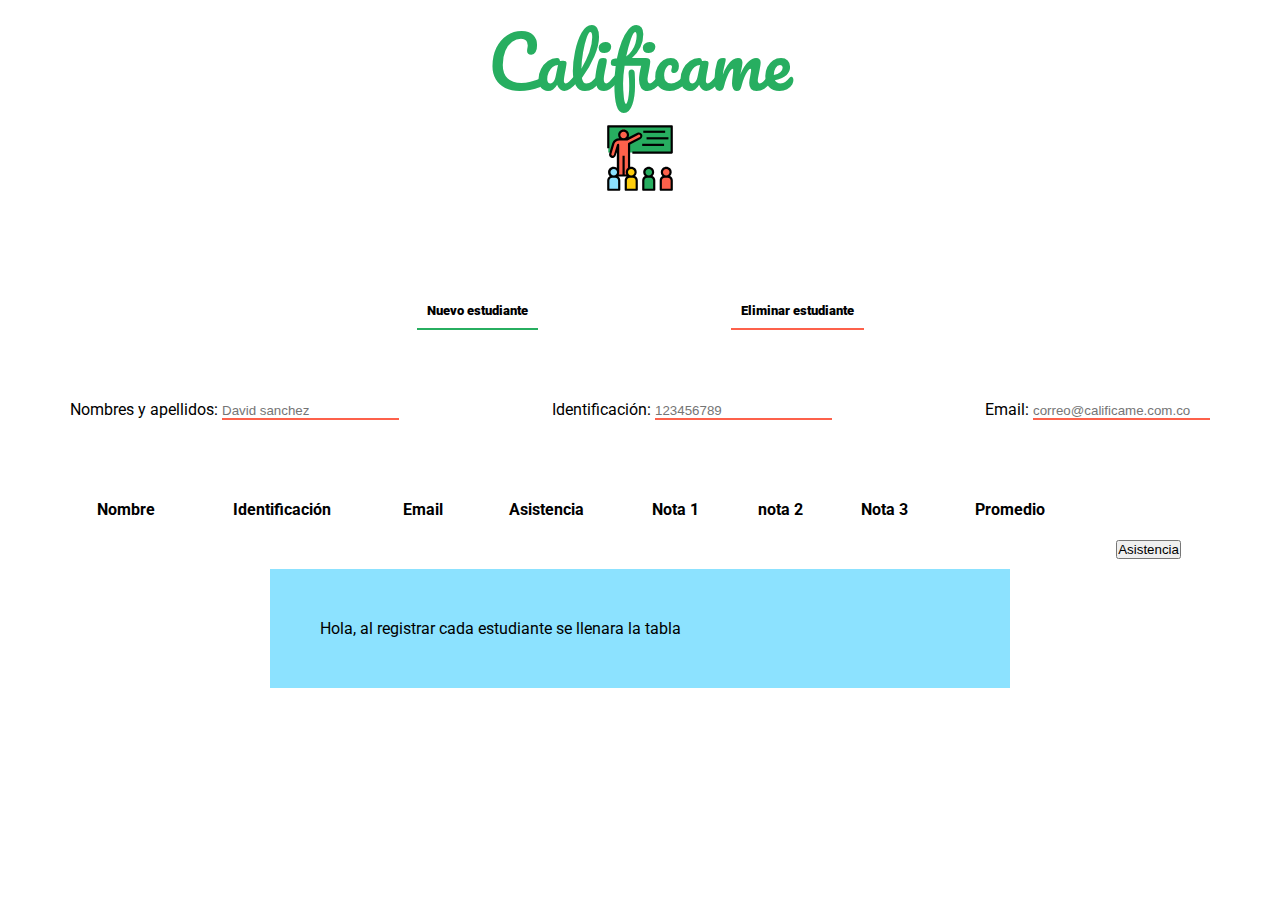
==== notas.html @ 19028aea "Merge pull request #3 from diegomez-ang/eventos" ====
<!DOCTYPE html>
<html lang="en">

<head>
    <meta charset="UTF-8">
    <meta name="viewport" content="width=device-width, initial-scale=1.0">
    <title>Calificame</title>
    <link rel="preconnect" href="https://fonts.gstatic.com">
    <link href="https://fonts.googleapis.com/css2?family=Pacifico&display=swap" rel="stylesheet">
    <link rel="preconnect" href="https://fonts.gstatic.com">
    <link rel="preconnect" href="https://fonts.gstatic.com">
    <link href="https://fonts.googleapis.com/css2?family=Roboto:wght@300&display=swap" rel="stylesheet">
    <link rel="stylesheet" href="assets/estiloNotas.css">
</head>

<body>
    <header>
        <h1 class="titulo--notas">Calificame</h1>
        <img src="assets/img/educacion.svg" alt="">
    </header>
    <main>
        <section class="botones-principal">
            <div class="botones">
                <button class="nuevo" id="nuevoEstudiante">Nuevo estudiante</button>
                <button class="eliminar">Eliminar estudiante</button>
            </div>
        </section>

        <section class="formulario">
            <section class="formulario--style">
                <div class="formulario--style__input">
                    <label for="nombres">Nombres y apellidos:</label>
                    <input id="nombres" placeholder="David sanchez" type="text">
                </div>
                <div class="formulario--style__input">
                    <label for="identidicacion"> Identificación:</label>
                    <input id="identificacion" type="text" placeholder="123456789">
                </div>
                <div class="formulario--style__input">
                    <label for="email">Email:</label>
                    <input type="email" name="" id="email" placeholder="correo@calificame.com.co">
                </div>
            </section>
        </section>
        <section class="tabla">
            <table>
                <colgroup span="5" class="column"></colgroup>
                <tr>
                    <th>Nombre</th>
                    <th>Identificación</th>
                    <th>Email</th>
                    <th>Asistencia</th>
                    <th>Nota 1</th>
                    <th>nota 2</th>
                    <th>Nota 3</th>
                    <th>Promedio</th>
                    <!--  <th>Asistencia</th> -->
                </tr>
                <tr class="alumno">
                    <th id="listaNombre"></th>
                    <th id="listaIdentificacion"></th>
                    <th id="listaCorreo"></th>
                    <th ></th>
                    <th></th>
                    <th></th>
                    <th></th>
                    <th></th>
                    <th id="asistencia"><button>Asistencia</button></th>
                </tr>
            </table>
        </section>

        <a href="./notas.html"></a>

        <section class="explicacion">
            <div class="explicacion--desc">
                <p>Hola, al registrar cada estudiante se llenara la tabla
                </p>

                
            </div>
        </section>

    </main>
    <footer>

    </footer>
    <script src="notas.js"></script>
</body>

</html>
---- assets/estiloNotas.css ----
* {
    padding: 0;
    margin: 0;

}

h1 {
    font-family: 'Pacifico', cursive;
    font-size: 70px;
    font-weight: lighter;
    color: #27AE60;
}

img {
    width: 70px;
}

header {
    display: flex;
    flex-direction: column;
    align-items: center;
    margin-bottom: 100px;
}

.botones-principal {
    width: 100%;
    display: flex;
    justify-content: center;
}

.botones {
    width: 50%;
    display: flex;
    justify-content: space-around;
}
.nuevo{
    font-family: 'Roboto', sans-serif;
    font-weight: 1000;
    border: none;
    background-color: white;
    border-bottom: 2px solid #27AE60 ;
    padding: 10px;
}
.nuevo:hover{
    background-color: #27AE60;
}
.eliminar{
    font-family: 'Roboto', sans-serif;
    font-weight: 1000;
    border: none;
    background-color: white;
    border-bottom: 2px solid#FD614B ;
    padding: 10px;
}
.eliminar:hover{
    background-color:#FD614B;
}
.formulario{
    display: flex;
    flex-direction: column;
    /* width:100%; */
    align-items: center;
    padding: 70px;
   /*  background-color: #FD614B; */
   font-family: 'Roboto', sans-serif;
   
}
.formulario--style{
    display: flex;
    justify-content: space-between ;
    width: 100%;
}
.formulario--style__input{
    border-right: 20px;
}
input{
    border: none;
    border-bottom: 2px solid#FD614B;
}
.tabla{
    display: flex;
    justify-content: center;
}
table{
    width: 90%;
    border-collapse: collapse;
    font-family: 'Roboto', sans-serif;
}
th{
    padding: 10px;
}
.explicacion{
    width: 100%;
    display: flex;
    justify-content: center;
}
.explicacion--desc{
    width: 50%;
    padding: 50px;
    font-family: 'Roboto', sans-serif;
    background-color:#8CE2FF ;
}
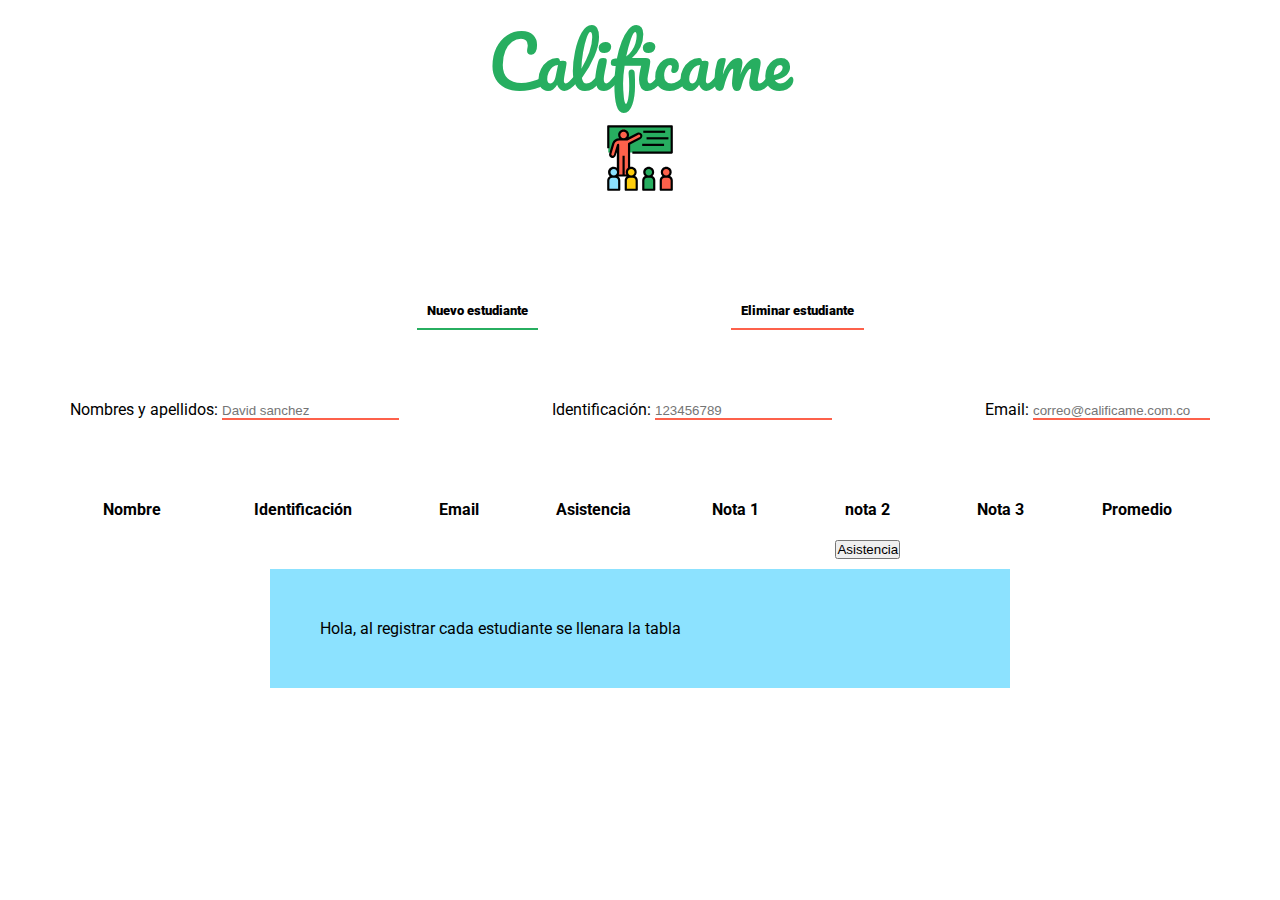
==== commit 8fde1f7e: "pre entrega" ====
--- a/notas.html
+++ b/notas.html
@@ -25,6 +25,9 @@
                 <button class="eliminar">Eliminar estudiante</button>
             </div>
         </section>
+        <section class="notificacion--section">
+            <p id="notificacion">¡Alumno registrado con exito!</p>
+        </section>      
 
         <section class="formulario">
             <section class="formulario--style">
@@ -33,7 +36,7 @@
                     <input id="nombres" placeholder="David sanchez" type="text">
                 </div>
                 <div class="formulario--style__input">
-                    <label for="identidicacion"> Identificación:</label>
+                    <label for="identificacion"> Identificación:</label>
                     <input id="identificacion" type="text" placeholder="123456789">
                 </div>
                 <div class="formulario--style__input">
@@ -57,9 +60,9 @@
                     <!--  <th>Asistencia</th> -->
                 </tr>
                 <tr class="alumno">
-                    <th id="listaNombre"></th>
-                    <th id="listaIdentificacion"></th>
-                    <th id="listaCorreo"></th>
+                    <th id="listaNombre" style="display: none;"></th>
+                    <th id="listaIdentificacion" style="display: none;"></th>
+                    <th id="listaCorreo" style="display: none;"></th>
                     <th ></th>
                     <th></th>
                     <th></th>
@@ -85,6 +88,7 @@
     <footer>
 
     </footer>
+    <script src="https://code.jquery.com/jquery-3.5.1.min.js" integrity="sha256-9/aliU8dGd2tb6OSsuzixeV4y/faTqgFtohetphbbj0=" crossorigin="anonymous"></script>
     <script src="notas.js"></script>
 </body>
 
--- a/assets/estiloNotas.css
+++ b/assets/estiloNotas.css
@@ -100,4 +100,18 @@
     font-family: 'Roboto', sans-serif;
     background-color:#8CE2FF ;
 }
+.notificacion--section{
+    width: 100%;
+    display: flex;
+    justify-content: center;
+    
+}
 
+#notificacion{
+    display: none;
+    font-size: 30px;
+    font-family: 'Fira Code', monospace;
+    color: #27AE60;
+    align-items: center;
+}
+
